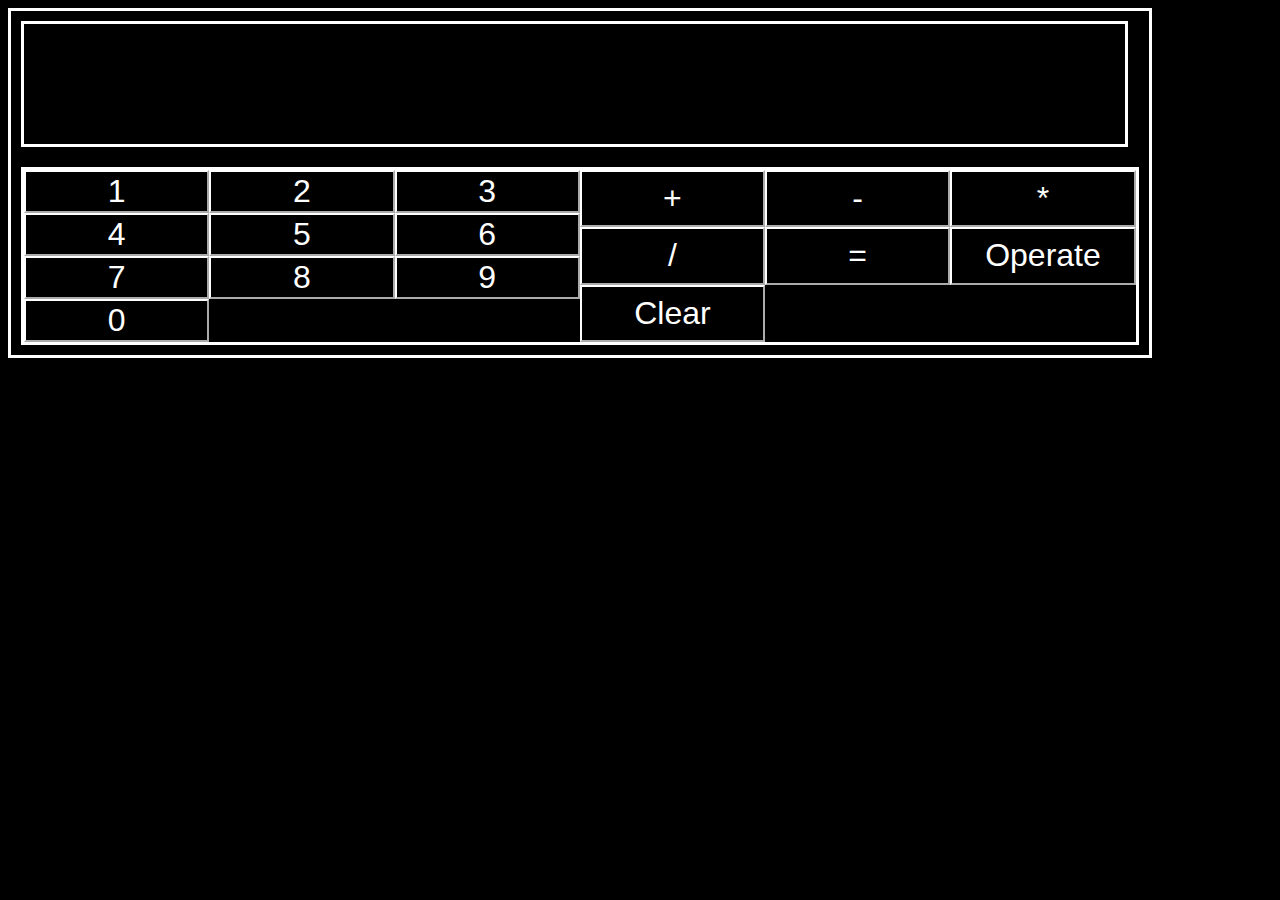
==== docs/index.html @ 9b9c4336 "Changed folder structure so that the project can be shown on Github Pages" ====
<!doctype html>

<html lang="en">
<head>
    <meta charset="utf-8">
    <title>Calculator</title>
    <meta name="description" content="Calculator Project">
    <meta name="author" content="Eric">
    <meta name="viewport" content="width=device-width, initial-scale=1.0">
    <link rel="stylesheet" href="css/index.css">
</head>

<body>
    <div class='calculator-container'>
        <div class='screen'>
            <p id='screen-value'></p>
        </div>
        <div class='buttons'>
            <div class='number-buttons'>
                <button id="one-button">1</button>
                <button id="two-button">2</button>
                <button id="three-button">3</button>
                <button id="four-button">4</button>
                <button id="five-button">5</button>
                <button id="six-button">6</button>
                <button id="seven-button">7</button>
                <button id="eight-button">8</button>
                <button id="nine-button">9</button>
                <button id="zero-button">0</button>
            </div>
            <div class='operation-buttons'>
                <button id="addition-button">+</button>
                <button id="subtraction-button">-</button>
                <button id="multiplication-button">*</button>
                <button id="division-button">/</button>
                <button id="equality-button">=</button>
                <button id="operate-button">Operate</button>
                <button id="clear-button">Clear</button>
            </div>
        </div>
    </div>
</body>

<script src="js/calculator.js"></script>
</html>
---- docs/css/index.css ----
body {
    background-color: black;
    font-family: 'Courier New', Courier, monospace;
}

button {
    background-color: black;
    border-color: white;
    color: white;
    font-size: 2em;
}

button:hover {
    border-color:aquamarine;
    color: aquamarine;
}

.calculator-container {
    display: grid;
    align-items: center;
    justify-items: stretch;
    max-width: 90%;
    border-style: solid;
    border-color: white;
}

.screen {
    display: flex;
    justify-content: center;
    max-width: 95%;
    min-height: 100px;
    margin: 10px 10px;
    overflow: hidden;
    padding: 10px;
    border-style: solid;
    border-color: white;
}

#screen-value {
    flex-basis: 1;
    color: white;
    font-size: 2em;
    max-width: 95%;
    overflow-wrap: break-word;
}

.buttons {
    display: grid;
    margin: 10px;
    grid-template-columns: 1fr 1fr;
    border-style: solid;
    border-color: white;
}

.number-buttons {
    display: grid;
    grid-template-columns: 1fr 1fr 1fr;
}

.operation-buttons {
    display: grid;
    grid-template-columns: 1fr 1fr 1fr;
}

/* MEDIA QUERIES */

@media (max-width: 925px) {
    .buttons {
        grid-template-columns: 1fr;
        grid-template-rows: 1fr 1fr;
    }
}
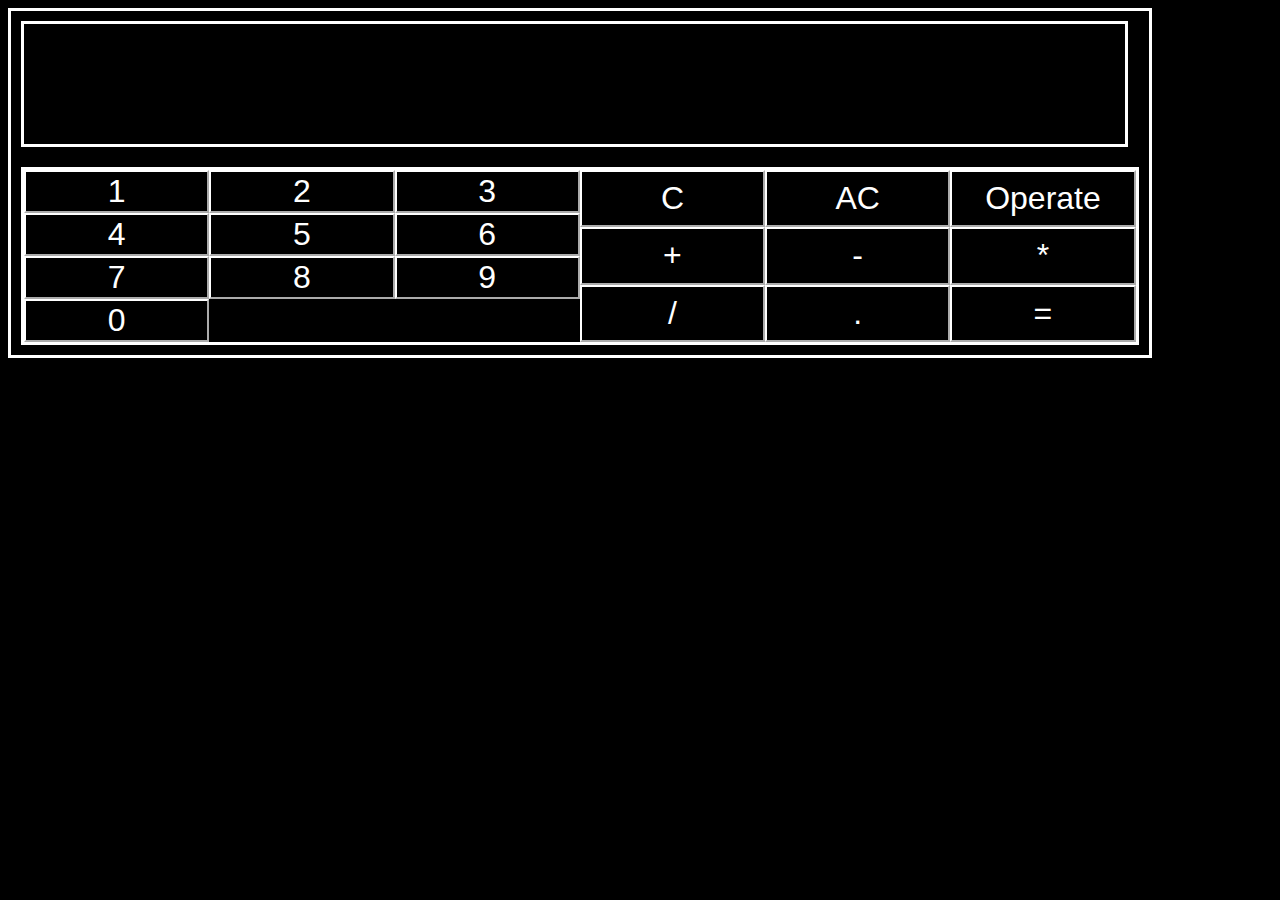
==== commit 58605bab: "Added functionality to the screen so that when a new operation is pressed, the screen will clear whe" ====
--- a/docs/index.html
+++ b/docs/index.html
@@ -29,13 +29,15 @@
                 <button id="zero-button">0</button>
             </div>
             <div class='operation-buttons'>
+                <button id="clear-button">C</button>
+                <button id="all-clear-button">AC</button>
+                <button id="operate-button">Operate</button>
                 <button id="addition-button">+</button>
                 <button id="subtraction-button">-</button>
                 <button id="multiplication-button">*</button>
                 <button id="division-button">/</button>
+                <button id="decimal-button">.</button>
                 <button id="equality-button">=</button>
-                <button id="operate-button">Operate</button>
-                <button id="clear-button">Clear</button>
             </div>
         </div>
     </div>
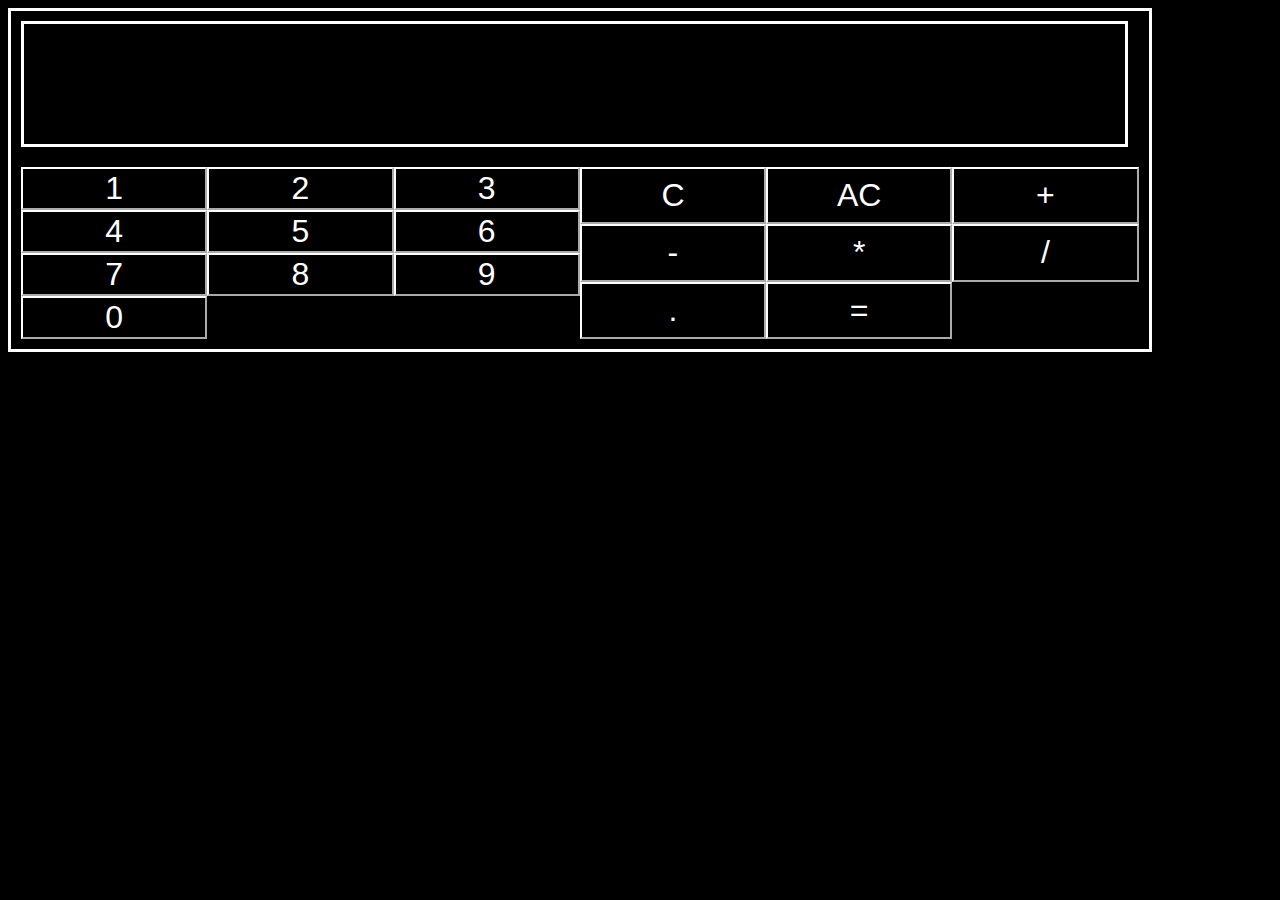
==== commit 5c49f274: "Refactored code. Work needs to be done with the case of negative numbers." ====
--- a/docs/index.html
+++ b/docs/index.html
@@ -31,7 +31,6 @@
             <div class='operation-buttons'>
                 <button id="clear-button">C</button>
                 <button id="all-clear-button">AC</button>
-                <button id="operate-button">Operate</button>
                 <button id="addition-button">+</button>
                 <button id="subtraction-button">-</button>
                 <button id="multiplication-button">*</button>
--- a/docs/css/index.css
+++ b/docs/css/index.css
@@ -48,8 +48,6 @@
     display: grid;
     margin: 10px;
     grid-template-columns: 1fr 1fr;
-    border-style: solid;
-    border-color: white;
 }
 
 .number-buttons {
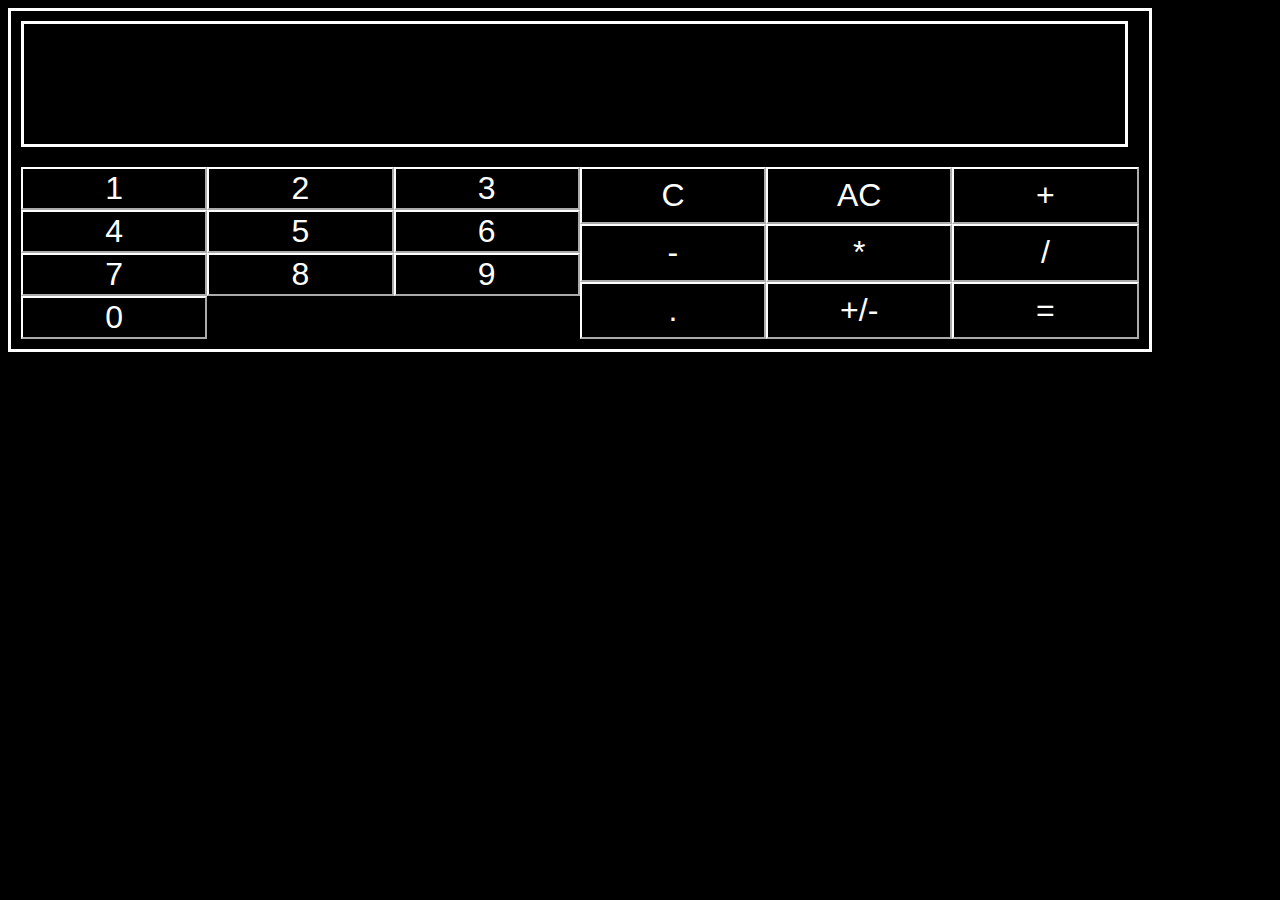
==== commit 724b5ae6: "Added functionality for negative numbers and fixed more edge case bugs" ====
--- a/docs/index.html
+++ b/docs/index.html
@@ -36,6 +36,7 @@
                 <button id="multiplication-button">*</button>
                 <button id="division-button">/</button>
                 <button id="decimal-button">.</button>
+                <button id="negative-button">+/-</button>
                 <button id="equality-button">=</button>
             </div>
         </div>
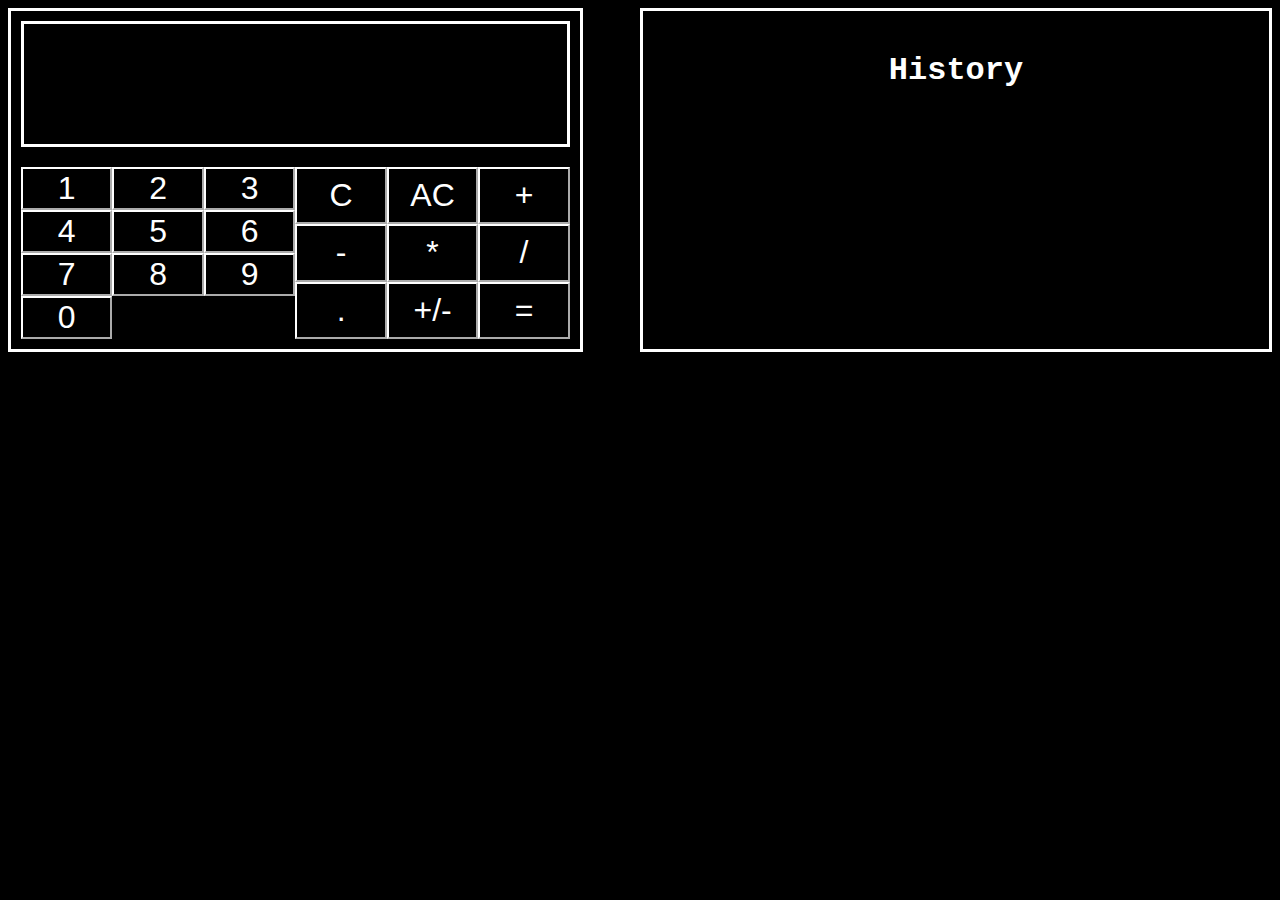
==== commit b873b843: "Added an 'operations history' module that sits to the right of the calculator." ====
--- a/docs/index.html
+++ b/docs/index.html
@@ -11,34 +11,40 @@
 </head>
 
 <body>
-    <div class='calculator-container'>
-        <div class='screen'>
-            <p id='screen-value'></p>
+    <div id='master-container'>
+        <div class='calculator-container'>
+            <div class='screen'>
+                <p id='screen-value'></p>
+            </div>
+            <div class='buttons'>
+                <div class='number-buttons'>
+                    <button id="one-button">1</button>
+                    <button id="two-button">2</button>
+                    <button id="three-button">3</button>
+                    <button id="four-button">4</button>
+                    <button id="five-button">5</button>
+                    <button id="six-button">6</button>
+                    <button id="seven-button">7</button>
+                    <button id="eight-button">8</button>
+                    <button id="nine-button">9</button>
+                    <button id="zero-button">0</button>
+                </div>
+                <div class='operation-buttons'>
+                    <button id="clear-button">C</button>
+                    <button id="all-clear-button">AC</button>
+                    <button id="addition-button">+</button>
+                    <button id="subtraction-button">-</button>
+                    <button id="multiplication-button">*</button>
+                    <button id="division-button">/</button>
+                    <button id="decimal-button">.</button>
+                    <button id="negative-button">+/-</button>
+                    <button id="equality-button">=</button>
+                </div>
+            </div>
         </div>
-        <div class='buttons'>
-            <div class='number-buttons'>
-                <button id="one-button">1</button>
-                <button id="two-button">2</button>
-                <button id="three-button">3</button>
-                <button id="four-button">4</button>
-                <button id="five-button">5</button>
-                <button id="six-button">6</button>
-                <button id="seven-button">7</button>
-                <button id="eight-button">8</button>
-                <button id="nine-button">9</button>
-                <button id="zero-button">0</button>
-            </div>
-            <div class='operation-buttons'>
-                <button id="clear-button">C</button>
-                <button id="all-clear-button">AC</button>
-                <button id="addition-button">+</button>
-                <button id="subtraction-button">-</button>
-                <button id="multiplication-button">*</button>
-                <button id="division-button">/</button>
-                <button id="decimal-button">.</button>
-                <button id="negative-button">+/-</button>
-                <button id="equality-button">=</button>
-            </div>
+        <div id='operation-history'>
+            <h1>History</h1>
+            <section id='operation-history-list'></section>
         </div>
     </div>
 </body>
--- a/docs/css/index.css
+++ b/docs/css/index.css
@@ -13,6 +13,32 @@
 button:hover {
     border-color:aquamarine;
     color: aquamarine;
+}
+
+#master-container {
+    display: grid;
+    grid-template-columns: 1fr 1fr;
+}
+
+#operation-history {
+    border-style: solid;
+    border-color: white;
+    color: white;
+    display: grid;
+    padding: 20px;
+    grid-template-columns: 1fr 4fr 1fr;
+}
+
+#operation-history > h1 {
+    grid-column-start: 2;
+    grid-column-end: 3;
+    text-align: center;
+}
+
+#operation-history > section {
+    grid-column-start: 2;
+    grid-column-end: 3;
+    text-align: center;
 }
 
 .calculator-container {
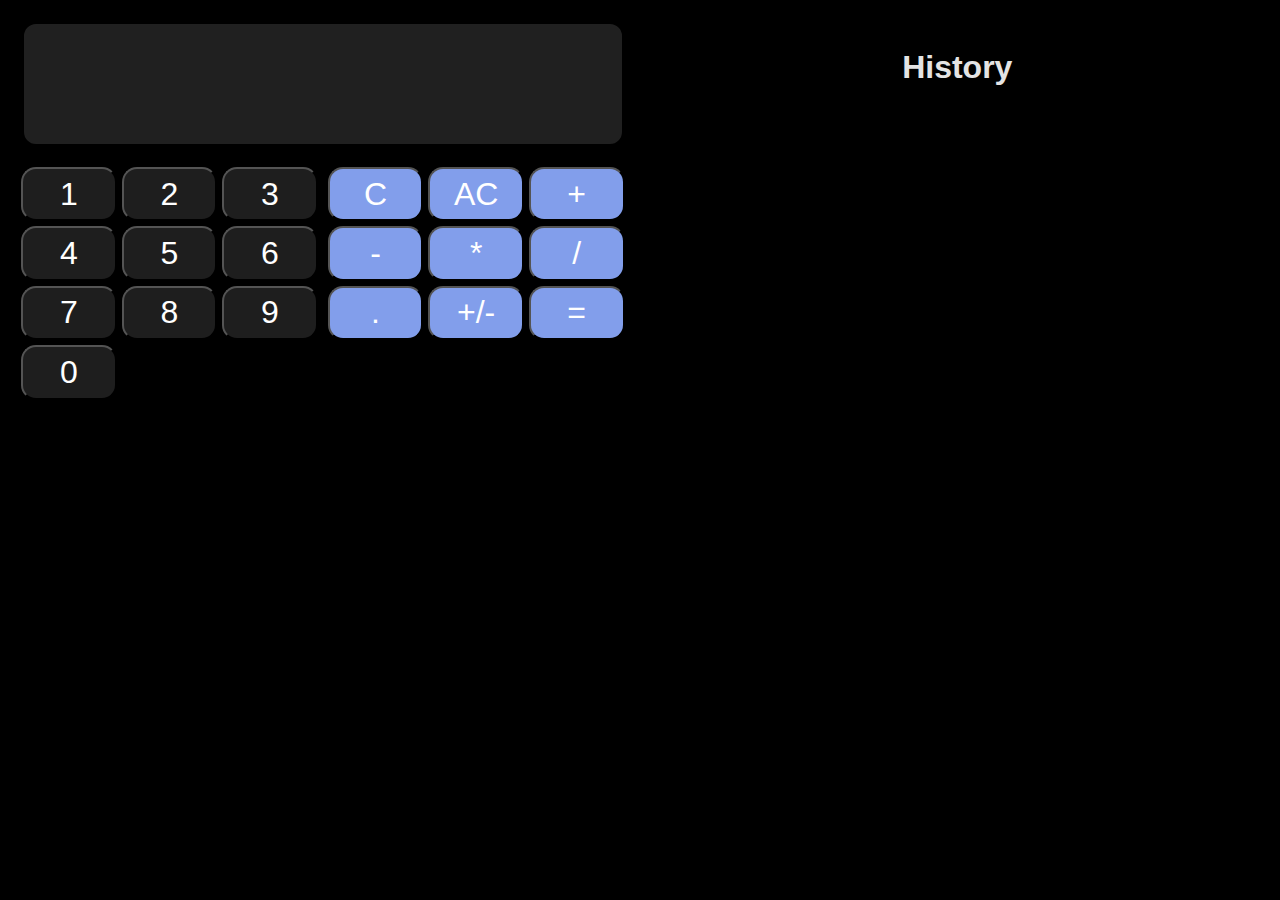
==== commit fd30ebb1: "Disabled double tap to zoom on mobile devices." ====
--- a/docs/index.html
+++ b/docs/index.html
@@ -6,18 +6,20 @@
     <title>Calculator</title>
     <meta name="description" content="Calculator Project">
     <meta name="author" content="Eric">
-    <meta name="viewport" content="width=device-width, initial-scale=1.0">
+    <!-- <meta name="viewport" content="width=device-width, initial-scale=1.0"> -->
+    <meta name="viewport" content="width=device-width, initial-scale=1, maximum-scale=1,user-scalable=0"/>
+
     <link rel="stylesheet" href="css/index.css">
 </head>
 
 <body>
     <div id='master-container'>
         <div class='calculator-container'>
-            <div class='screen'>
+            <section class='screen'>
                 <p id='screen-value'></p>
-            </div>
+            </section>
             <div class='buttons'>
-                <div class='number-buttons'>
+                <section class='number-buttons'>
                     <button id="one-button">1</button>
                     <button id="two-button">2</button>
                     <button id="three-button">3</button>
@@ -28,8 +30,8 @@
                     <button id="eight-button">8</button>
                     <button id="nine-button">9</button>
                     <button id="zero-button">0</button>
-                </div>
-                <div class='operation-buttons'>
+                </section>
+                <section class='operation-buttons'>
                     <button id="clear-button">C</button>
                     <button id="all-clear-button">AC</button>
                     <button id="addition-button">+</button>
@@ -39,7 +41,7 @@
                     <button id="decimal-button">.</button>
                     <button id="negative-button">+/-</button>
                     <button id="equality-button">=</button>
-                </div>
+                </section>
             </div>
         </div>
         <div id='operation-history'>
--- a/docs/css/index.css
+++ b/docs/css/index.css
@@ -1,32 +1,34 @@
 body {
-    background-color: black;
-    font-family: 'Courier New', Courier, monospace;
+    background-color: rgb(0, 0, 0);
+    font-family: 'Gill Sans', 'Gill Sans MT', Calibri, 'Trebuchet MS', sans-serif;
+    touch-action: manipulation;
 }
 
 button {
     background-color: black;
-    border-color: white;
     color: white;
     font-size: 2em;
+    border-radius: 15px;
 }
 
 button:hover {
-    border-color:aquamarine;
-    color: aquamarine;
+    border-color: white;
+    color: white;
 }
 
 #master-container {
     display: grid;
     grid-template-columns: 1fr 1fr;
+    grid-gap: 5px;
 }
 
 #operation-history {
-    border-style: solid;
-    border-color: white;
-    color: white;
+    color: rgb(228, 228, 228);
     display: grid;
     padding: 20px;
     grid-template-columns: 1fr 4fr 1fr;
+    background-color: black;
+    border-radius: 15px;
 }
 
 #operation-history > h1 {
@@ -39,15 +41,14 @@
     grid-column-start: 2;
     grid-column-end: 3;
     text-align: center;
+    font-size: 1.5em;
 }
 
 .calculator-container {
     display: grid;
-    align-items: center;
-    justify-items: stretch;
-    max-width: 90%;
     border-style: solid;
-    border-color: white;
+    background-color: rgb(0, 0, 0);
+    border-radius: 15px;
 }
 
 .screen {
@@ -59,7 +60,8 @@
     overflow: hidden;
     padding: 10px;
     border-style: solid;
-    border-color: white;
+    border-radius: 15px;
+    background-color: rgb(32, 32, 32);
 }
 
 #screen-value {
@@ -74,21 +76,44 @@
     display: grid;
     margin: 10px;
     grid-template-columns: 1fr 1fr;
+    grid-gap: 10px;
 }
 
 .number-buttons {
     display: grid;
     grid-template-columns: 1fr 1fr 1fr;
+    grid-template-rows: 1fr 1fr 1fr 1fr;
+    grid-gap: 5px;
+    max-height: 270px;
+}
+
+.number-buttons > button {
+    background-color: rgb(30, 30, 30);
+    height: 1.7em;
 }
 
 .operation-buttons {
     display: grid;
     grid-template-columns: 1fr 1fr 1fr;
+    grid-template-rows: 1fr 1fr 1fr;
+    grid-gap: 5px;
+    max-height: 170px;
+}
+
+.operation-buttons > button {
+    background-color: rgb(130, 158, 235);
+    height: 1.7em;
 }
 
 /* MEDIA QUERIES */
 
 @media (max-width: 925px) {
+    #master-container {
+        grid-template-columns: 1fr;
+    }
+    #operation-history {
+        display: none;
+    }
     .buttons {
         grid-template-columns: 1fr;
         grid-template-rows: 1fr 1fr;
